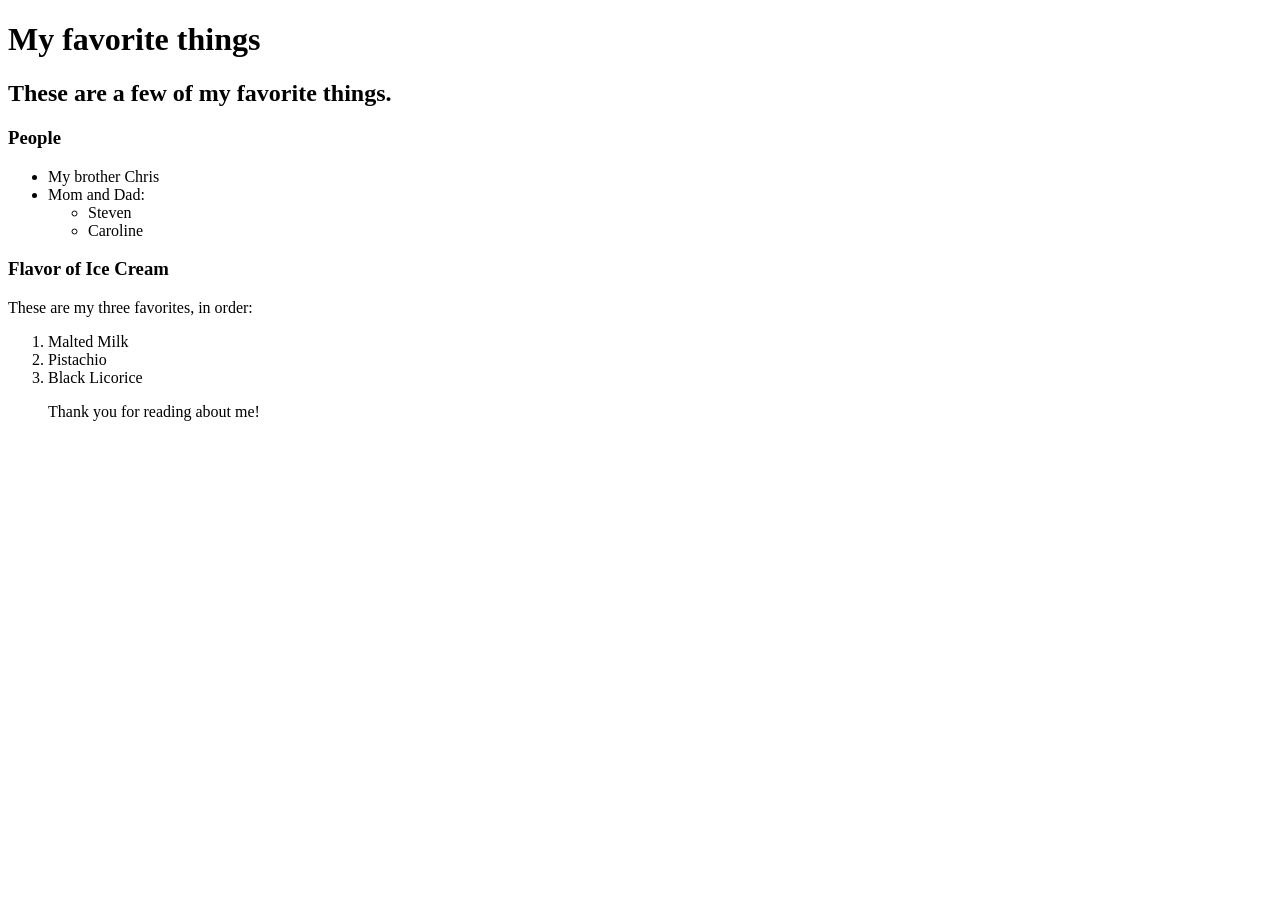
==== favorite-things.html @ ca78c3e3 "Add webpage with info on Michael's favorite things" ====
<!DOCTYPE html>
<html lang="en-US">
<head>
  <title>Michael's favorite things</title>
</head>
<body>
  <h1>My favorite things</h1>
  <h2>These are a few of my favorite things.</h2>

  <h3>People</h3>
  <ul>
    <li>My brother Chris</li>
    <li>Mom and Dad:
      <ul>
        <li>Steven</li>
        <li>Caroline</li>
      </ul>
    </li>
  </ul>

  <h3>Flavor of Ice Cream</h3>
  <p>These are my three favorites, in order:</p>
  <ol>
    <li>Malted Milk</li>
    <li>Pistachio</li>
    <li>Black Licorice</li>

    <p>Thank you for reading about me!</p>
  </ol>
</body>
</html>
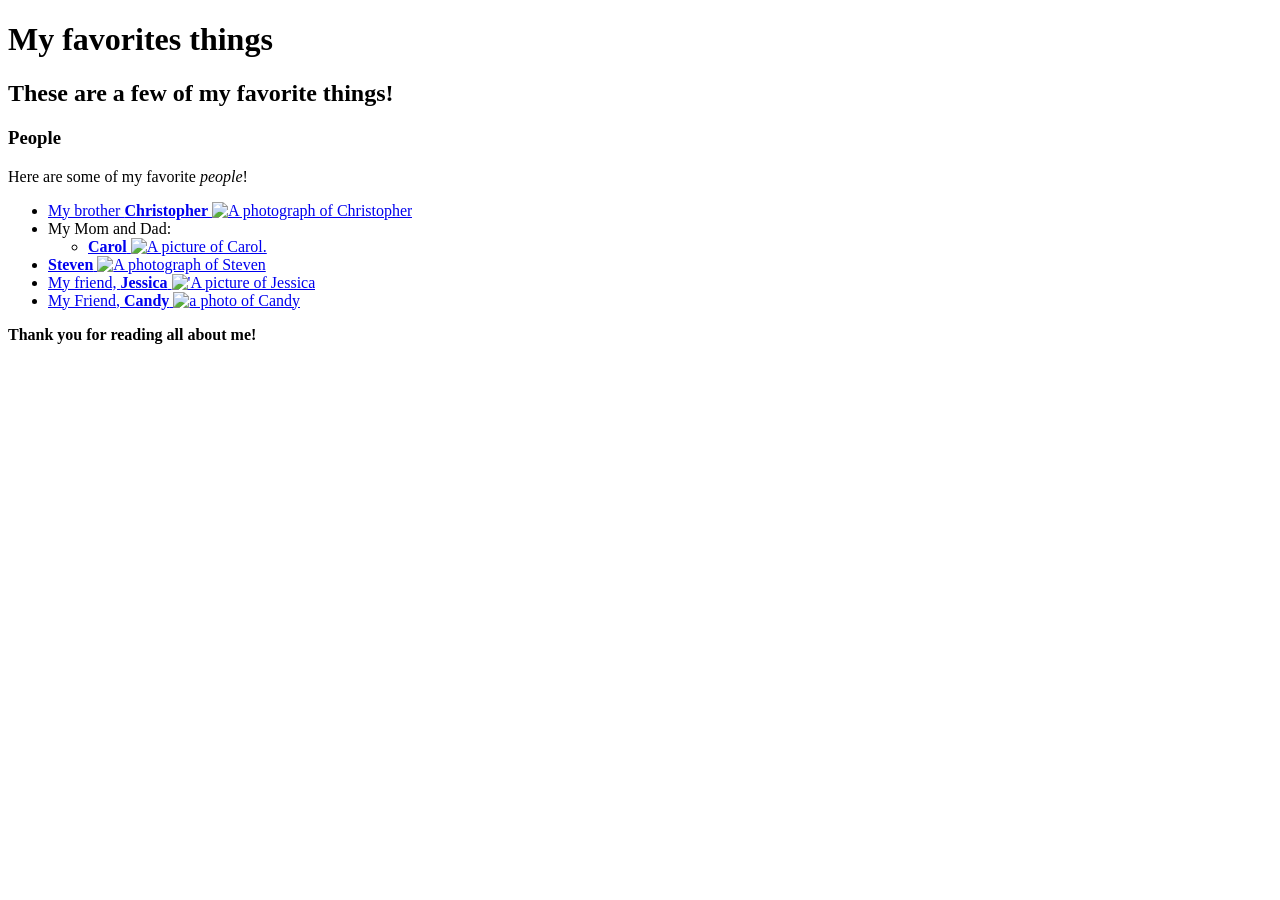
==== commit af83d7e9: "Added strong, img, and anchor blocks" ====
--- a/favorite-things.html
+++ b/favorite-things.html
@@ -1,31 +1,52 @@
 <!DOCTYPE html>
 <html lang="en-US">
-<head>
-  <title>Michael's favorite things</title>
+<head>  
+  <title>Michael's Favorite Things</title>
 </head>
-<body>
-  <h1>My favorite things</h1>
-  <h2>These are a few of my favorite things.</h2>
+<body>  
+  <h1> My favorites things</h1>
+  <h2> These are a few of my favorite things!</h2>
 
   <h3>People</h3>
+  <p>Here are some of my favorite <em>people</em>!</p>
   <ul>
-    <li>My brother Chris</li>
-    <li>Mom and Dad:
+    <li>
+      <a href="www.example.com/christopher.html">
+        My brother <strong>Christopher</strong>
+        <img  src="img/christopher.jpeg" alt="A photograph of Christopher">
+      </a>
+    </li>
+    <li>
+      My Mom and Dad:
       <ul>
-        <li>Steven</li>
-        <li>Caroline</li>
+        <li>
+          <a href="http://www.example.com/carol.html">
+            <strong>Carol</strong>
+            <img src="img/carol.jpeg" alt="A picture of Carol.">
+          </a>
+        </li>
       </ul>
+      <li>
+        <a href="http://www.example.com/steve.html">
+          <strong>Steven</strong>
+          <img src="img/steve.jpeg" alt="A photograph of Steven">
+        </a>
+      </li>
+    </li>
+    <li>
+      <a href="http://www.example.com/jessica.html">
+        My friend, <strong>Jessica</strong>
+        <img src="img/jessica.jpeg" alt="'A picture of Jessica">
+        </a>
+    </li>
+    <li>
+      <a href="https://www.example.com/candy.html">
+        My Friend, <strong>Candy</strong>
+        <img src="img/candy.jpeg" alt="a photo of Candy">
+      </a>
     </li>
   </ul>
 
-  <h3>Flavor of Ice Cream</h3>
-  <p>These are my three favorites, in order:</p>
-  <ol>
-    <li>Malted Milk</li>
-    <li>Pistachio</li>
-    <li>Black Licorice</li>
-
-    <p>Thank you for reading about me!</p>
-  </ol>
+  <p><strong>Thank you for reading all about me!</strong></p>
 </body>
 </html>
